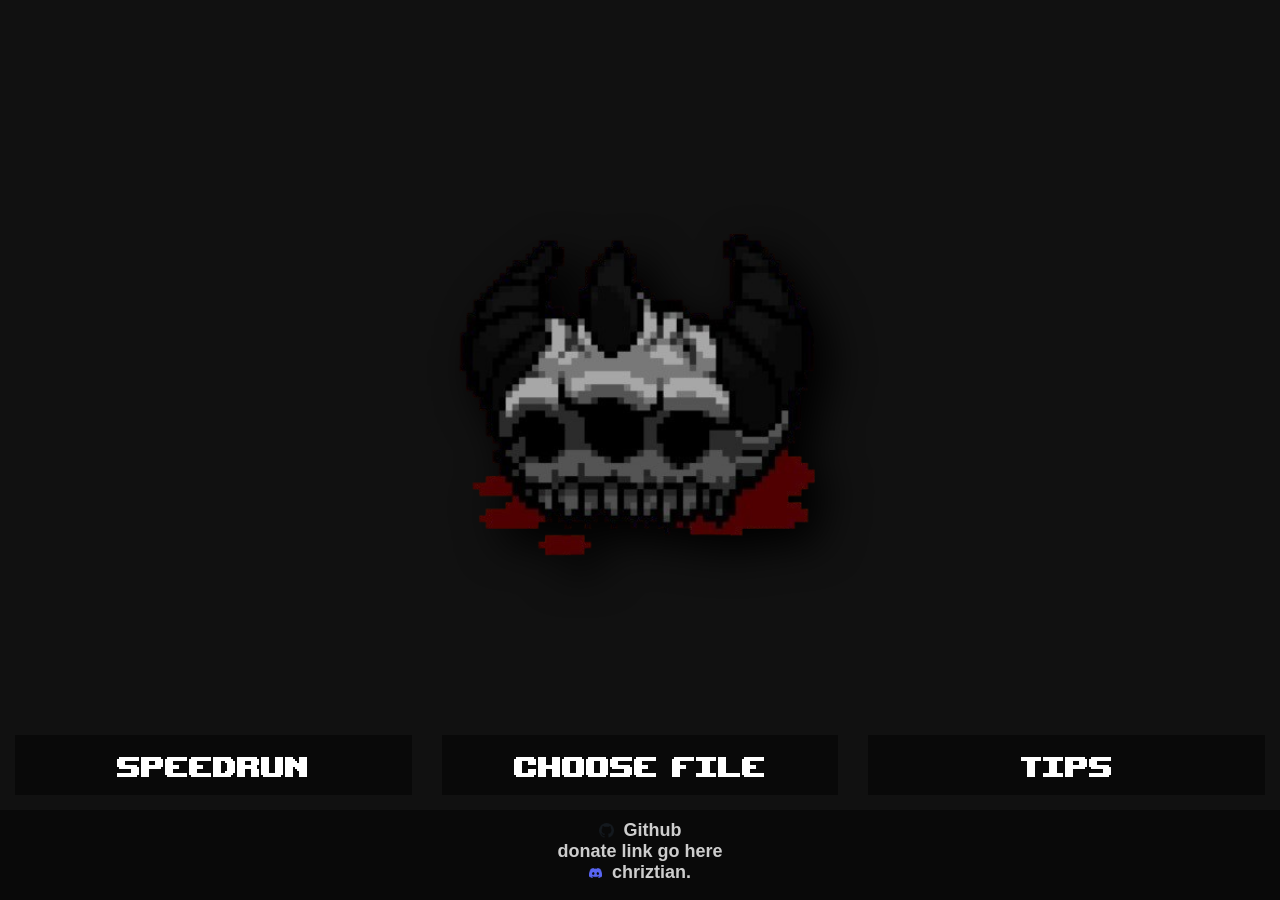
==== index.html @ 7b86bfa3 "changes to script and tip page basically done" ====
<!DOCTYPE html>
<html lang="en">
    <head>
        <meta charset="UTF-8">
        <meta name="viewport" content="width=device-width, initial-scale=1.0">
        <title>Dead God Percent</title>
        <link rel="stylesheet" href="styles.css">
        <link rel="icon" href="pictures/deadgod.png">
    </head>
    <body>
        <section class="showcase">
            <div class="header"></div>
            <img src="pictures/deadgod.png">
            <video src="pictures/background.mov" muted loop autoplay></video>
        </section>
            <div class="middle">
                <div class="button" ><a href="speedrun.html" class="buttontext">Speedrun</a></div>
                <div class="button"><label class="buttontext" for="myFile">Choose File</label></div>
                    <input type="file" id="myFile" style="display: none;" accept=".dat"></input>
                <div class="button"><a href="tips.html" class="buttontext">Tips</a></div>
            </div>
            <div class="footer">
                <div class="links">
                    <section class="githublink">
                        <ul><img src ="pictures/githublogo.png" width="15" height="15"></ul>
                        <ul><a href="https://github.com/christianlewis21/dead-god-percent" target="_blank" class="footertext">Github</a></ul>
                    </section>
                    <ul><a class="footertext">donate link go here</a></ul>
                    <section class="discordlink">
                        <ul><img src="pictures/discordlogo.png" width="13" height="10"></ul>
                        <ul><a class="footertext">chriztian.</a></ul>
                    </section>
                </div>
            </div>
            <script src="script.js" defer></script>
    </body>
</html>
---- styles.css ----
@font-face {
    font-family: 'Upheaval';
    src: url('upheavtt.ttf') format('truetype');
    font-weight: normal;
    font-style: normal;
  }

* {
    box-sizing: border-box;
    margin: 0;
    padding: 0;
}

.footertext {
    font-size: 18px;
    color: rgb(255, 255, 255, 80%);
    font-family: sans-serif;
    font-weight: bold;
    text-decoration: none;
}

.buttontext {
    font-size: 40px;
    color: rgba(255, 255, 255);
    font-family: 'Upheaval', sans-serif;
    text-decoration: none;
}

.middle {
    position: absolute;
    bottom: 10%;
    width: 100%;
    display: flex;
    align-items: center;
    justify-content: center;
    
}

.button {
    display: flex;
    justify-content: center;
    align-items: center;
    width: 100%;
    height: 60px;
    margin: 15px;
    background: #090909;
    user-select: none;
}

.footer {
    background: #090909;
    padding: 10px;
    position: fixed;
    bottom: 0;
    width: 100%;
    height: 10%;
    
}

.showcase {
    right: 0;
    width: 100%;
    min-height: 100vh;
    padding: 100px;
    display: flex;
    justify-content: space-between;
    align-items: center;
    background: #111;
}

.header{
    position: absolute;
    top: 0;
    left: 0;
    width: 100%;
    padding: 20px;
    z-index: 10;
    display: flex;
    align-items: center;
    justify-content: space-between;
}

.showcase video {
    position: absolute;
    top: 0;
    left: 0;
    width: 100%;
    height: 100%;
    object-fit: cover;
    filter: blur(20px);
    
}

ul {
    display: flex;
    list-style: none;
    justify-content: center;
    align-items: center;
}

.showcase img {
    display: flex;
    filter: drop-shadow(16px 16px 20px black);
    justify-content: center;
    align-items: center;
    margin-left: auto;
    margin-right: auto;
    margin-top: -10%;
    width: 40%;
    z-index: 10;
}

.discordlink {
    display: flex;
    align-items: center;
    justify-content: center;
    gap: 10px;
}

.githublink {
    display: flex;
    align-items: center;
    justify-content: center;
    gap: 10px;
}
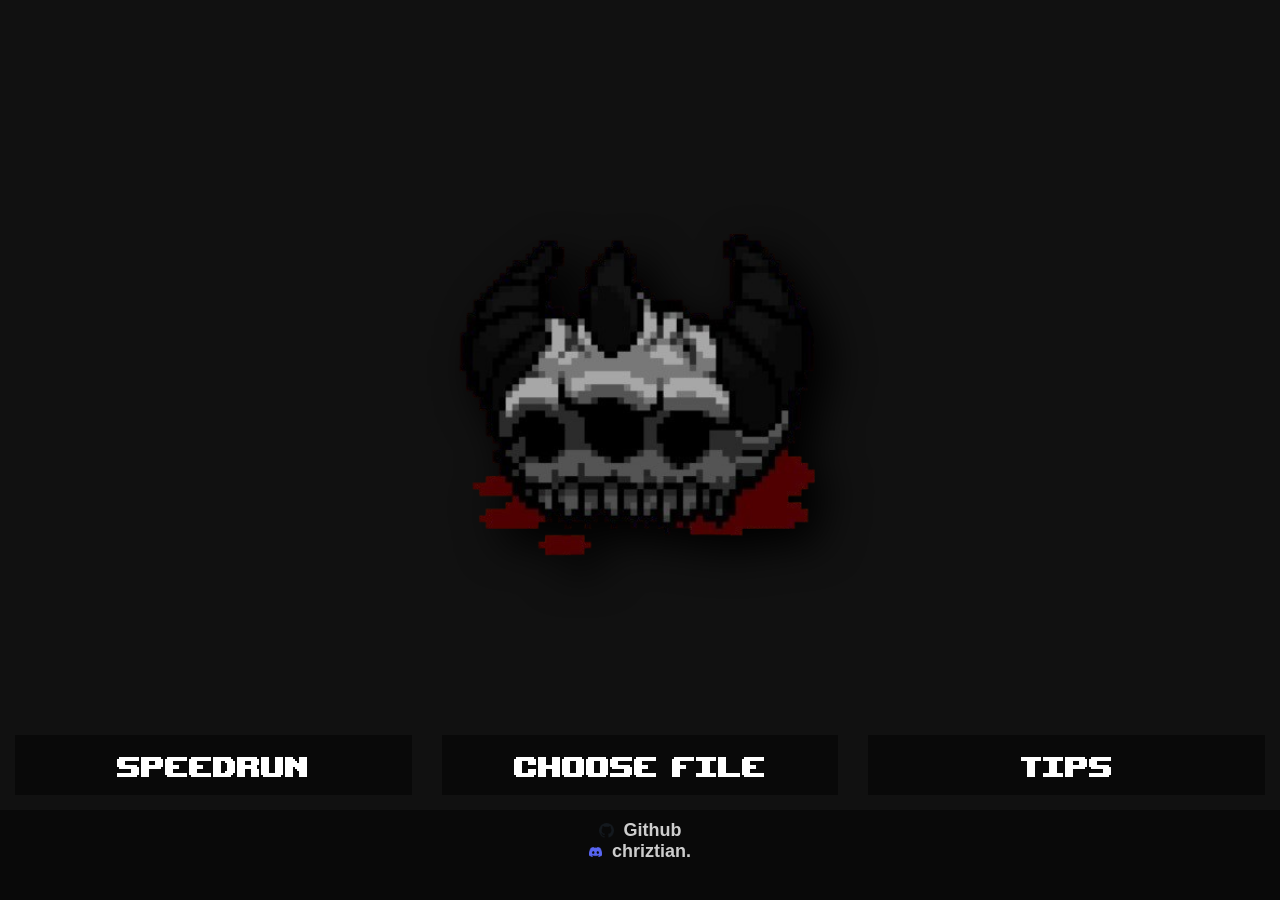
==== commit b8899d9c: "updated error message" ====
--- a/index.html
+++ b/index.html
@@ -25,7 +25,6 @@
                         <ul><img src ="pictures/githublogo.png" width="15" height="15"></ul>
                         <ul><a href="https://github.com/christianlewis21/dead-god-percent" target="_blank" class="footertext">Github</a></ul>
                     </section>
-                    <ul><a class="footertext">donate link go here</a></ul>
                     <section class="discordlink">
                         <ul><img src="pictures/discordlogo.png" width="13" height="10"></ul>
                         <ul><a class="footertext">chriztian.</a></ul>
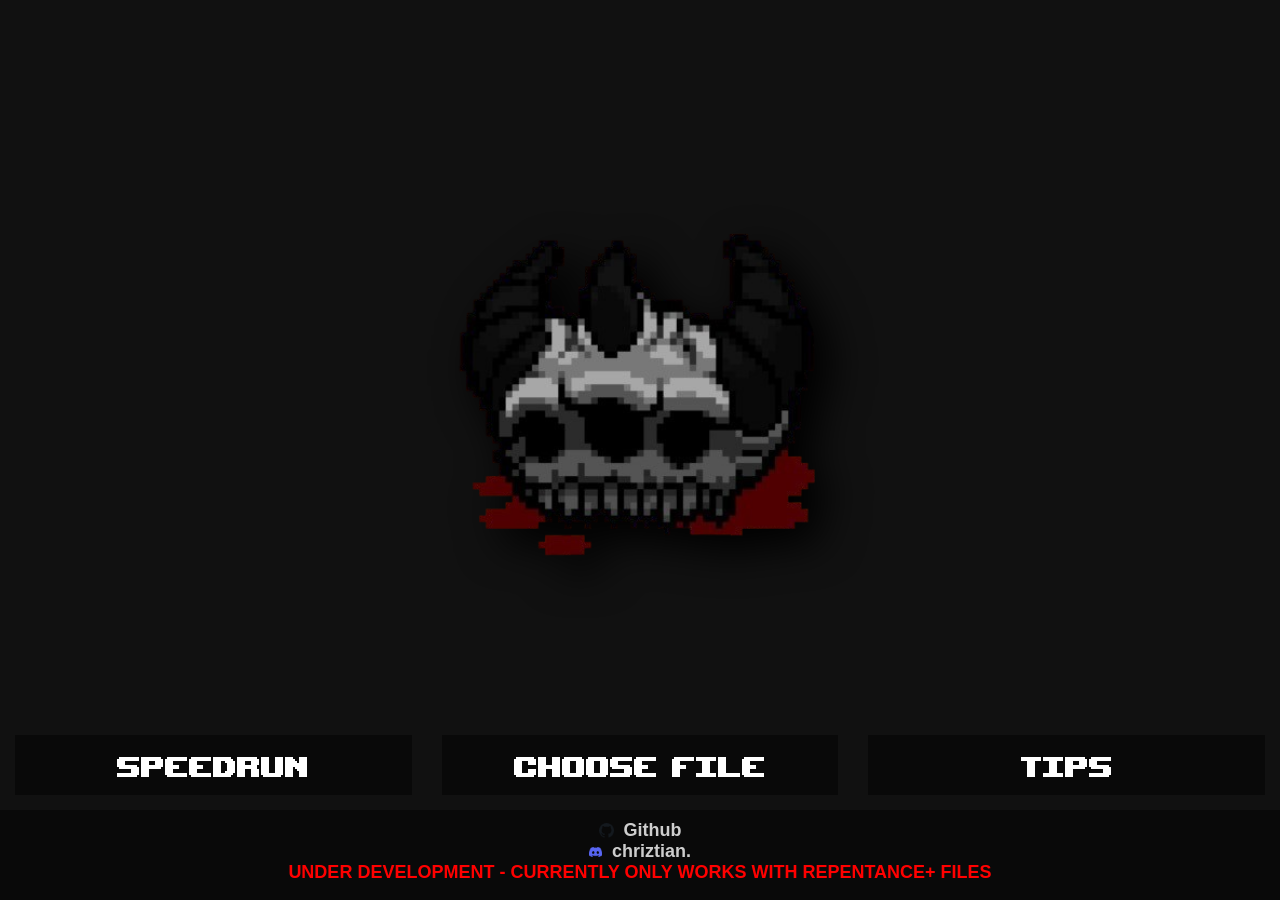
==== commit 7731c267: "warning added" ====
--- a/index.html
+++ b/index.html
@@ -29,6 +29,9 @@
                         <ul><img src="pictures/discordlogo.png" width="13" height="10"></ul>
                         <ul><a class="footertext">chriztian.</a></ul>
                     </section>
+                    <section class="warning">
+                        <ul><a class='footertext warning'>UNDER DEVELOPMENT - CURRENTLY ONLY WORKS WITH REPENTANCE+ FILES</a></ul>
+                    </section>
                 </div>
             </div>
             <script src="script.js" defer></script>
--- a/styles.css
+++ b/styles.css
@@ -1,6 +1,6 @@
 @font-face {
     font-family: 'Upheaval';
-    src: url('upheavtt.ttf') format('truetype');
+    src: url('fonts/upheavtt.ttf') format('truetype');
     font-weight: normal;
     font-style: normal;
   }
@@ -124,3 +124,6 @@
     gap: 10px;
 }
 
+.warning {
+    color: red !important;
+}
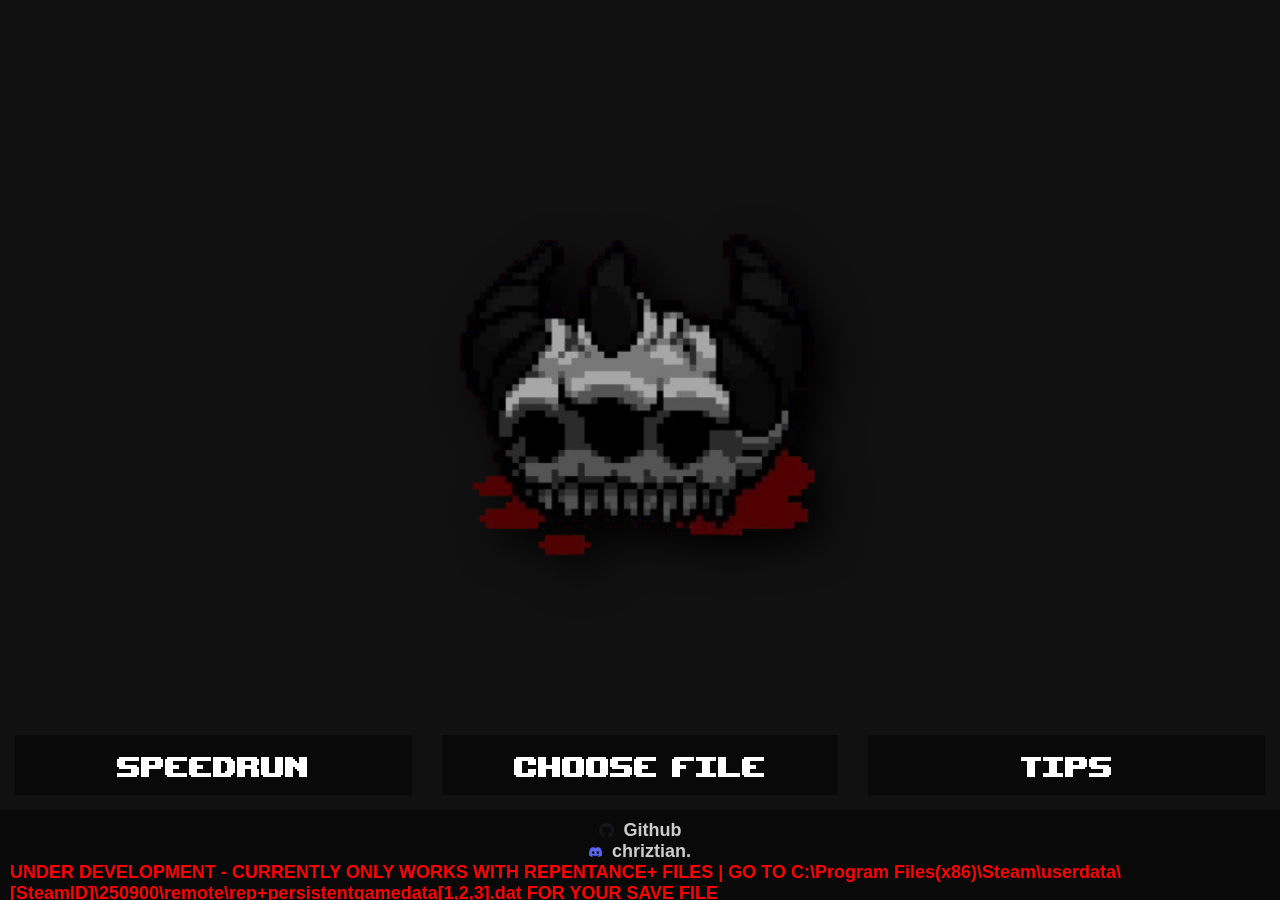
==== commit c9c00edf: "better help" ====
--- a/index.html
+++ b/index.html
@@ -30,7 +30,7 @@
                         <ul><a class="footertext">chriztian.</a></ul>
                     </section>
                     <section class="warning">
-                        <ul><a class='footertext warning'>UNDER DEVELOPMENT - CURRENTLY ONLY WORKS WITH REPENTANCE+ FILES</a></ul>
+                        <ul><a class='footertext warning'>UNDER DEVELOPMENT - CURRENTLY ONLY WORKS WITH REPENTANCE+ FILES | GO TO C:\Program Files(x86)\Steam\userdata\[SteamID]\250900\remote\rep+persistentgamedata[1,2,3].dat FOR YOUR SAVE FILE</a></ul>
                     </section>
                 </div>
             </div>
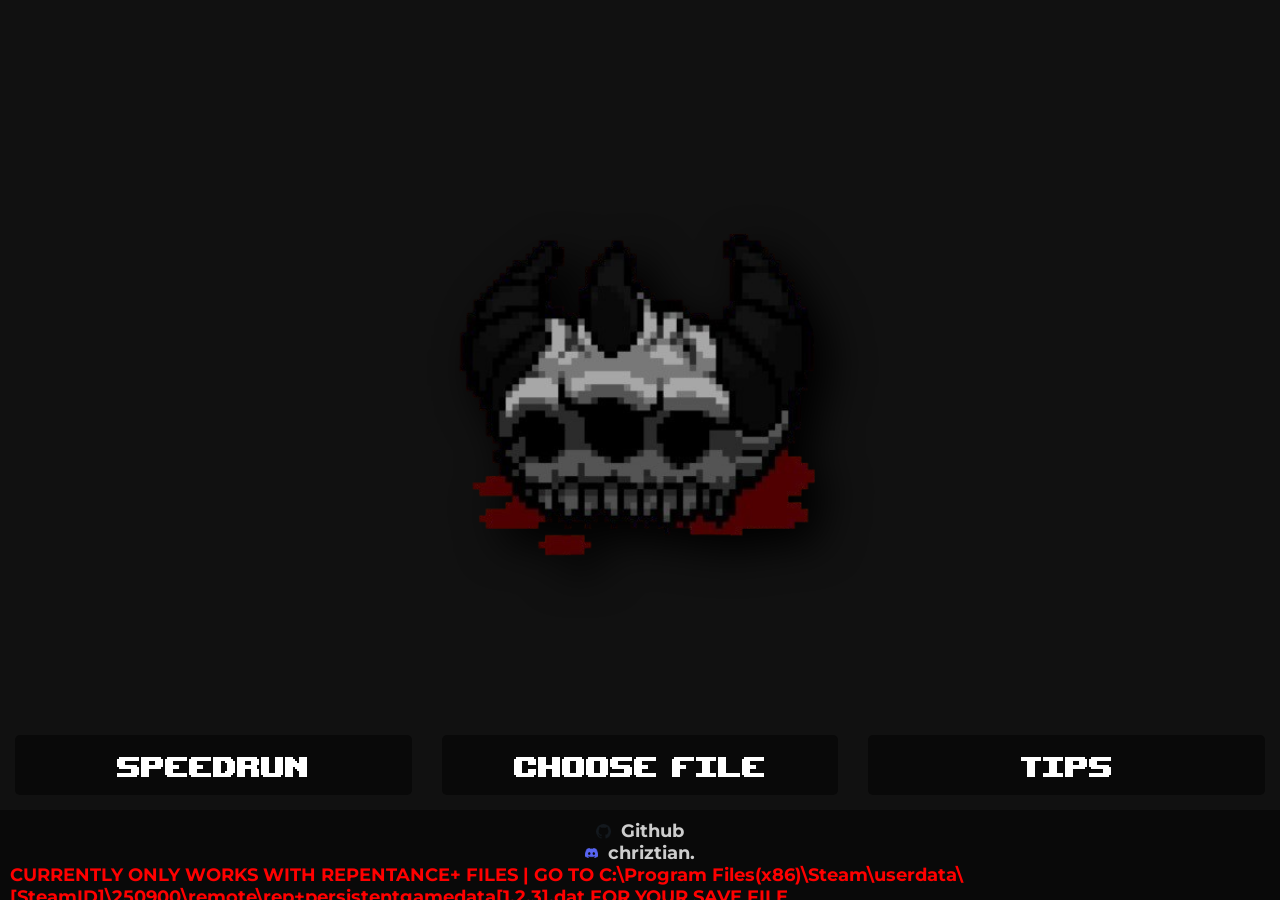
==== commit 077446e0: "first row of hoverboxes updated" ====
--- a/index.html
+++ b/index.html
@@ -30,7 +30,7 @@
                         <ul><a class="footertext">chriztian.</a></ul>
                     </section>
                     <section class="warning">
-                        <ul><a class='footertext warning'>UNDER DEVELOPMENT - CURRENTLY ONLY WORKS WITH REPENTANCE+ FILES | GO TO C:\Program Files(x86)\Steam\userdata\[SteamID]\250900\remote\rep+persistentgamedata[1,2,3].dat FOR YOUR SAVE FILE</a></ul>
+                        <ul><a class='footertext warning'>CURRENTLY ONLY WORKS WITH REPENTANCE+ FILES | GO TO C:\Program Files(x86)\Steam\userdata\[SteamID]\250900\remote\rep+persistentgamedata[1,2,3].dat FOR YOUR SAVE FILE</a></ul>
                     </section>
                 </div>
             </div>
--- a/styles.css
+++ b/styles.css
@@ -5,25 +5,32 @@
     font-style: normal;
   }
 
+  @font-face {
+    font-family: 'Montserrat';
+    src: url('fonts/Montserrat-Bold.ttf');
+    font-weight: normal;
+    font-style: normal;
+    font-display: swap;
+}
+
 * {
     box-sizing: border-box;
     margin: 0;
     padding: 0;
+    text-decoration: none;
 }
 
 .footertext {
     font-size: 18px;
     color: rgb(255, 255, 255, 80%);
-    font-family: sans-serif;
+    font-family: 'Montserrat', sans-serif;
     font-weight: bold;
-    text-decoration: none;
 }
 
 .buttontext {
     font-size: 40px;
     color: rgba(255, 255, 255);
     font-family: 'Upheaval', sans-serif;
-    text-decoration: none;
 }
 
 .middle {
@@ -45,6 +52,7 @@
     margin: 15px;
     background: #090909;
     user-select: none;
+    border-radius: 5px;
 }
 
 .footer {
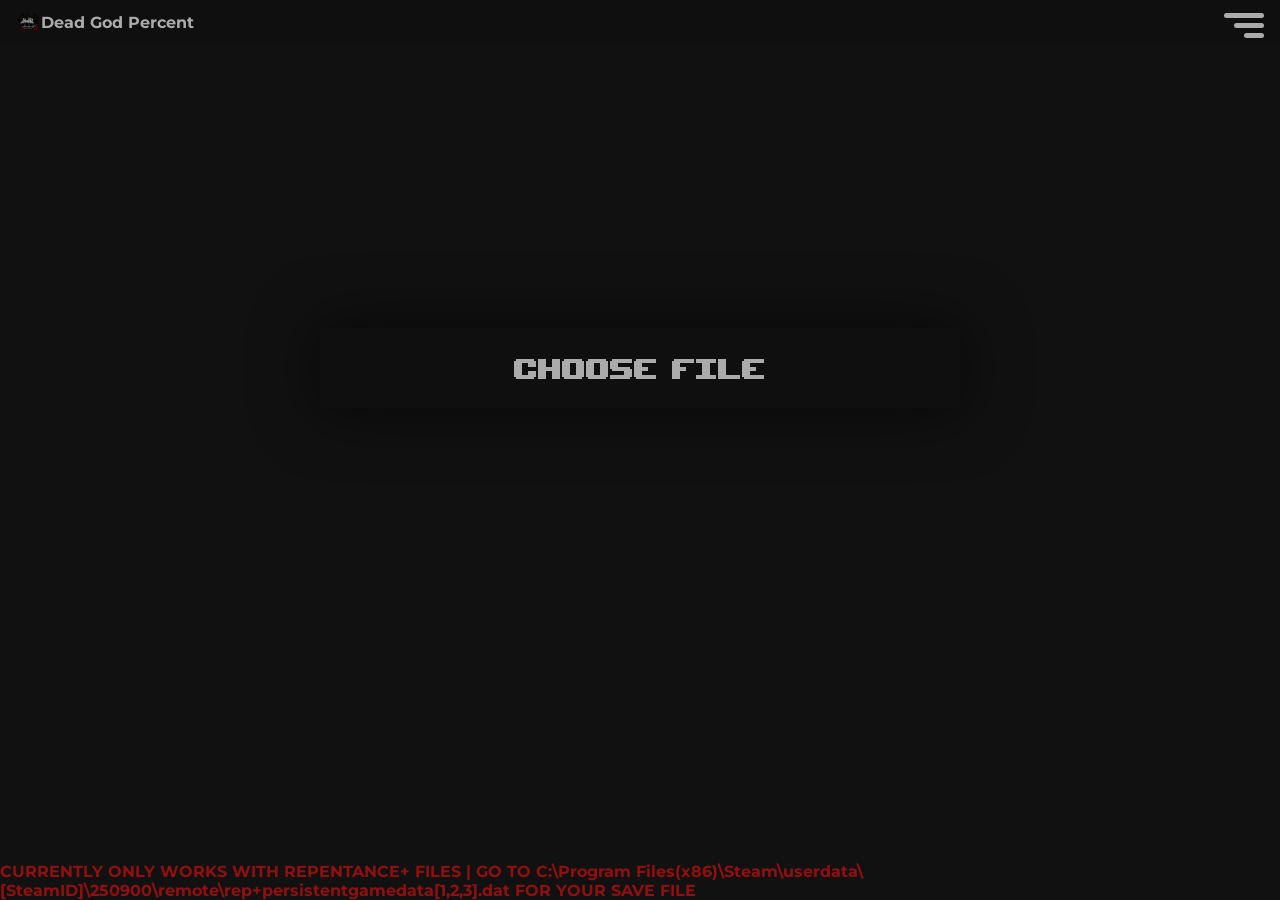
==== commit ac1cbb0c: "nav page changes" ====
--- a/index.html
+++ b/index.html
@@ -9,31 +9,37 @@
     </head>
     <body>
         <section class="showcase">
-            <div class="header"></div>
-            <img src="pictures/deadgod.png">
             <video src="pictures/background.mov" muted loop autoplay></video>
         </section>
-            <div class="middle">
+        <div class="header">
+            <img class='logo' src="pictures/deadgod.png">
+            <h1>Dead God Percent</h1>
+            <!-- <section class="githublink">
+                <ul><a href="https://github.com/christianlewis21/dead-god-percent" target="_blank"><img src ="pictures/githublogo.png" width="15" height="15"></a></ul>
+            </section>
+            <section class="discordlink">
+                <ul><img src="pictures/discordlogo.png" width="13" height="10"></ul>
+                <ul><a><h1>chriztian.</h1></a></ul>
+            </section> -->
+            <div class="ham-menu">
+                <span></span>
+                <span></span>
+                <span></span>
+            </div>
+        </div>
+        <div class="middle">
+            <label class="button" for="myFile">
+                <input type="file" id="myFile" style="display: none;" accept=".dat"></input>
+                <span class="buttontext">Choose File</span>
+            </label>
+            <!-- <div class="horizontal-buttons">
+                <div class="button"><a href="tips.html" class="buttontext">Tips</a></div>
                 <div class="button" ><a href="speedrun.html" class="buttontext">Speedrun</a></div>
-                <div class="button"><label class="buttontext" for="myFile">Choose File</label></div>
-                    <input type="file" id="myFile" style="display: none;" accept=".dat"></input>
-                <div class="button"><a href="tips.html" class="buttontext">Tips</a></div>
-            </div>
-            <div class="footer">
-                <div class="links">
-                    <section class="githublink">
-                        <ul><img src ="pictures/githublogo.png" width="15" height="15"></ul>
-                        <ul><a href="https://github.com/christianlewis21/dead-god-percent" target="_blank" class="footertext">Github</a></ul>
-                    </section>
-                    <section class="discordlink">
-                        <ul><img src="pictures/discordlogo.png" width="13" height="10"></ul>
-                        <ul><a class="footertext">chriztian.</a></ul>
-                    </section>
-                    <section class="warning">
-                        <ul><a class='footertext warning'>CURRENTLY ONLY WORKS WITH REPENTANCE+ FILES | GO TO C:\Program Files(x86)\Steam\userdata\[SteamID]\250900\remote\rep+persistentgamedata[1,2,3].dat FOR YOUR SAVE FILE</a></ul>
-                    </section>
-                </div>
-            </div>
-            <script src="script.js" defer></script>
+            </div> -->
+        </div>
+        <section class="warning">
+            <ul><a><h1 class='warning'>CURRENTLY ONLY WORKS WITH REPENTANCE+ FILES | GO TO C:\Program Files(x86)\Steam\userdata\[SteamID]\250900\remote\rep+persistentgamedata[1,2,3].dat FOR YOUR SAVE FILE</h1></a></ul>
+        </section>
+        <script src="script.js" defer></script>
     </body>
 </html>
--- a/styles.css
+++ b/styles.css
@@ -5,7 +5,7 @@
     font-style: normal;
   }
 
-  @font-face {
+@font-face {
     font-family: 'Montserrat';
     src: url('fonts/Montserrat-Bold.ttf');
     font-weight: normal;
@@ -20,49 +20,72 @@
     text-decoration: none;
 }
 
-.footertext {
-    font-size: 18px;
-    color: rgb(255, 255, 255, 80%);
+h1 {
+    font-size: 16px;
+    color: #ababab;
     font-family: 'Montserrat', sans-serif;
-    font-weight: bold;
 }
 
 .buttontext {
     font-size: 40px;
-    color: rgba(255, 255, 255);
+    color: #ababab;
     font-family: 'Upheaval', sans-serif;
 }
 
 .middle {
     position: absolute;
-    bottom: 10%;
+    top: 5%;
+    height: 85%;
     width: 100%;
     display: flex;
+    flex-direction: column;
     align-items: center;
     justify-content: center;
-    
+}
+
+.middle span {
+    bottom: 0;
+}
+
+.middle span:nth-child(1) {
+    height: 100px;
 }
 
 .button {
     display: flex;
     justify-content: center;
     align-items: center;
-    width: 100%;
-    height: 60px;
+    width: 50%;
+    height: 80px;
+    background: #100f0f;
+    user-select: none;
+    transform: translate(0%, -75%);
+    border-radius: 5px;
+    box-shadow: 0px 0px 64px rgba(0, 0, 0, 0.6);
+    transition: background 0.3s ease, box-shadow 0.3s ease, color 0.3s ease;
+}
+
+.button:hover {
+    background: #ababab;
+    box-shadow: 0px 0px 128px rgba(0, 0, 0, 1);
+    cursor: pointer;
+    
+}
+
+.button:hover .buttontext {
+    color: #100f0f;
+}
+
+.horizontal-buttons {
+    display: flex;
+    justify-content: center;
+    align-items: center;
+    width: auto;
     margin: 15px;
-    background: #090909;
+    background: #100f0f;
     user-select: none;
     border-radius: 5px;
-}
-
-.footer {
-    background: #090909;
-    padding: 10px;
-    position: fixed;
-    bottom: 0;
-    width: 100%;
-    height: 10%;
-    
+    gap: 15px
 }
 
 .showcase {
@@ -77,17 +100,51 @@
 }
 
 .header{
+    padding: 1rem;
+    background-color: #100f0f;
     position: absolute;
     top: 0;
-    left: 0;
     width: 100%;
-    padding: 20px;
+    max-height: 5%;
     z-index: 10;
     display: flex;
     align-items: center;
-    justify-content: space-between;
 }
 
+.logo {
+    max-height: 2%;
+    max-width: 2%;
+}
+
+.ham-menu {
+    height: 40px;
+    width: 40px;
+    position: relative;
+    margin-left: auto;
+}
+
+.ham-menu span {
+    height: 5px;
+    width: 100%;
+    right: 0;
+    background-color: #ababab;
+    border-radius: 5px;
+    position: absolute;
+    top: 50%;
+}
+
+.ham-menu span:nth-child(1) {
+    top: 25%
+}
+
+.ham-menu span:nth-child(2) {
+    width: 75%;
+}
+
+.ham-menu span:nth-child(3) {
+    top: 75%;
+    width: 50%;
+}
 .showcase video {
     position: absolute;
     top: 0;
@@ -133,5 +190,7 @@
 }
 
 .warning {
-    color: red !important;
+    color: #920f0f !important;
+    position: fixed;
+    bottom: 0;
 }
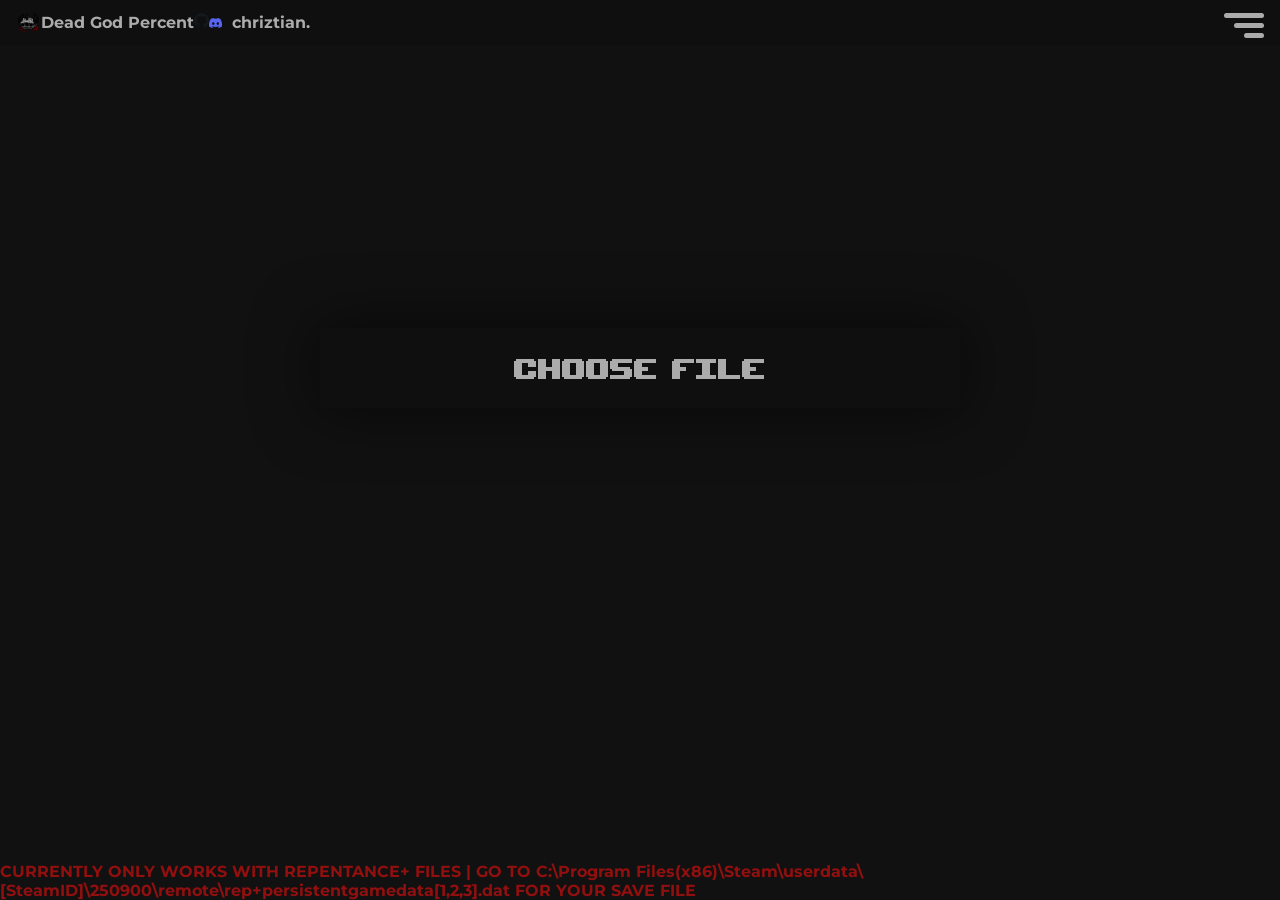
==== commit 79fe60e3: "bug fix for nav page" ====
--- a/index.html
+++ b/index.html
@@ -14,13 +14,13 @@
         <div class="header">
             <img class='logo' src="pictures/deadgod.png">
             <h1>Dead God Percent</h1>
-            <!-- <section class="githublink">
+            <section class="githublink">
                 <ul><a href="https://github.com/christianlewis21/dead-god-percent" target="_blank"><img src ="pictures/githublogo.png" width="15" height="15"></a></ul>
             </section>
             <section class="discordlink">
                 <ul><img src="pictures/discordlogo.png" width="13" height="10"></ul>
                 <ul><a><h1>chriztian.</h1></a></ul>
-            </section> -->
+            </section>
             <div class="ham-menu">
                 <span></span>
                 <span></span>
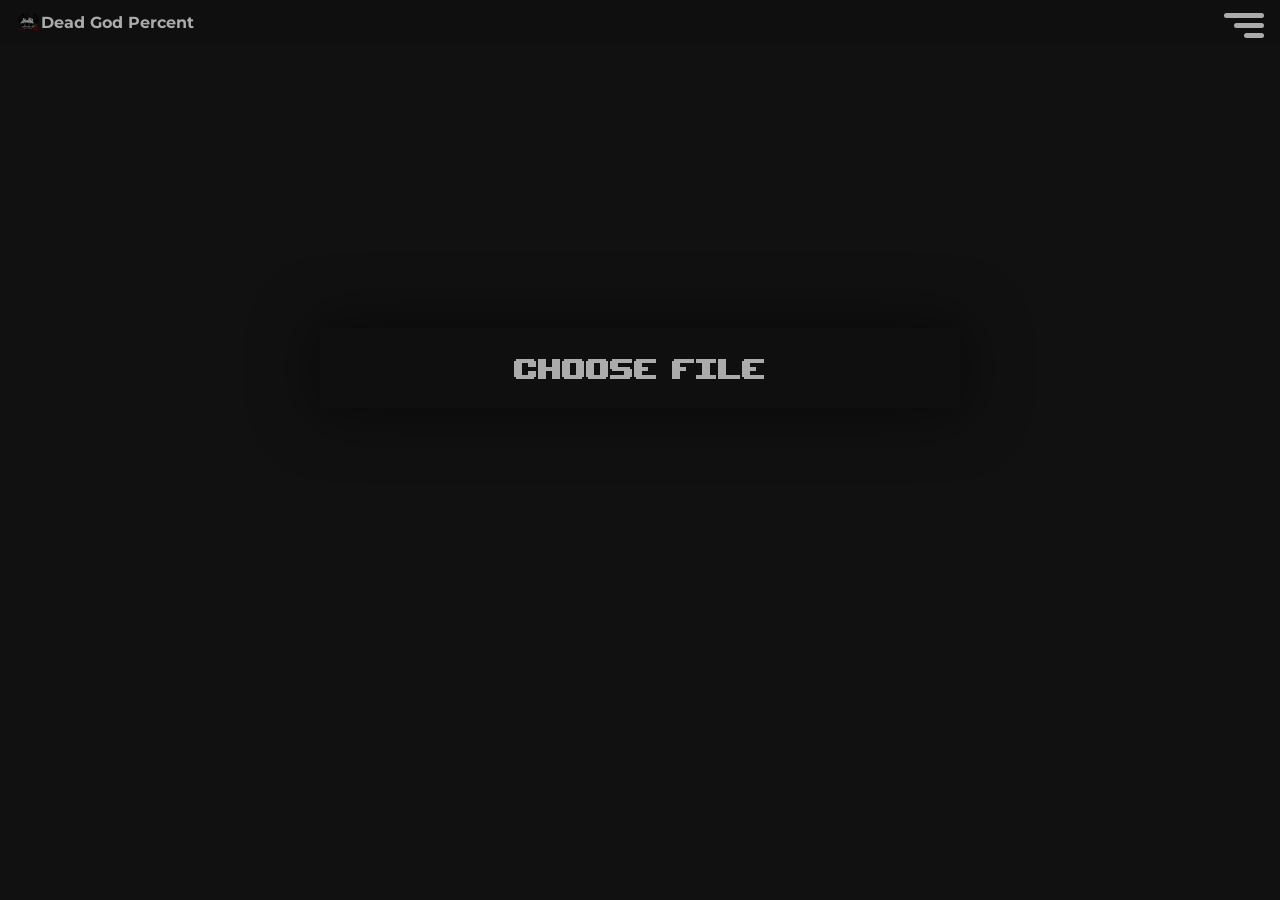
==== commit a4855bf4: "bug fixes" ====
--- a/index.html
+++ b/index.html
@@ -14,13 +14,13 @@
         <div class="header">
             <img class='logo' src="pictures/deadgod.png">
             <h1>Dead God Percent</h1>
-            <section class="githublink">
+            <!-- <section class="githublink">
                 <ul><a href="https://github.com/christianlewis21/dead-god-percent" target="_blank"><img src ="pictures/githublogo.png" width="15" height="15"></a></ul>
             </section>
             <section class="discordlink">
                 <ul><img src="pictures/discordlogo.png" width="13" height="10"></ul>
                 <ul><a><h1>chriztian.</h1></a></ul>
-            </section>
+            </section> -->
             <div class="ham-menu">
                 <span></span>
                 <span></span>
@@ -37,9 +37,9 @@
                 <div class="button" ><a href="speedrun.html" class="buttontext">Speedrun</a></div>
             </div> -->
         </div>
-        <section class="warning">
+        <!-- <section class="warning">
             <ul><a><h1 class='warning'>CURRENTLY ONLY WORKS WITH REPENTANCE+ FILES | GO TO C:\Program Files(x86)\Steam\userdata\[SteamID]\250900\remote\rep+persistentgamedata[1,2,3].dat FOR YOUR SAVE FILE</h1></a></ul>
-        </section>
+        </section> -->
         <script src="script.js" defer></script>
     </body>
 </html>
